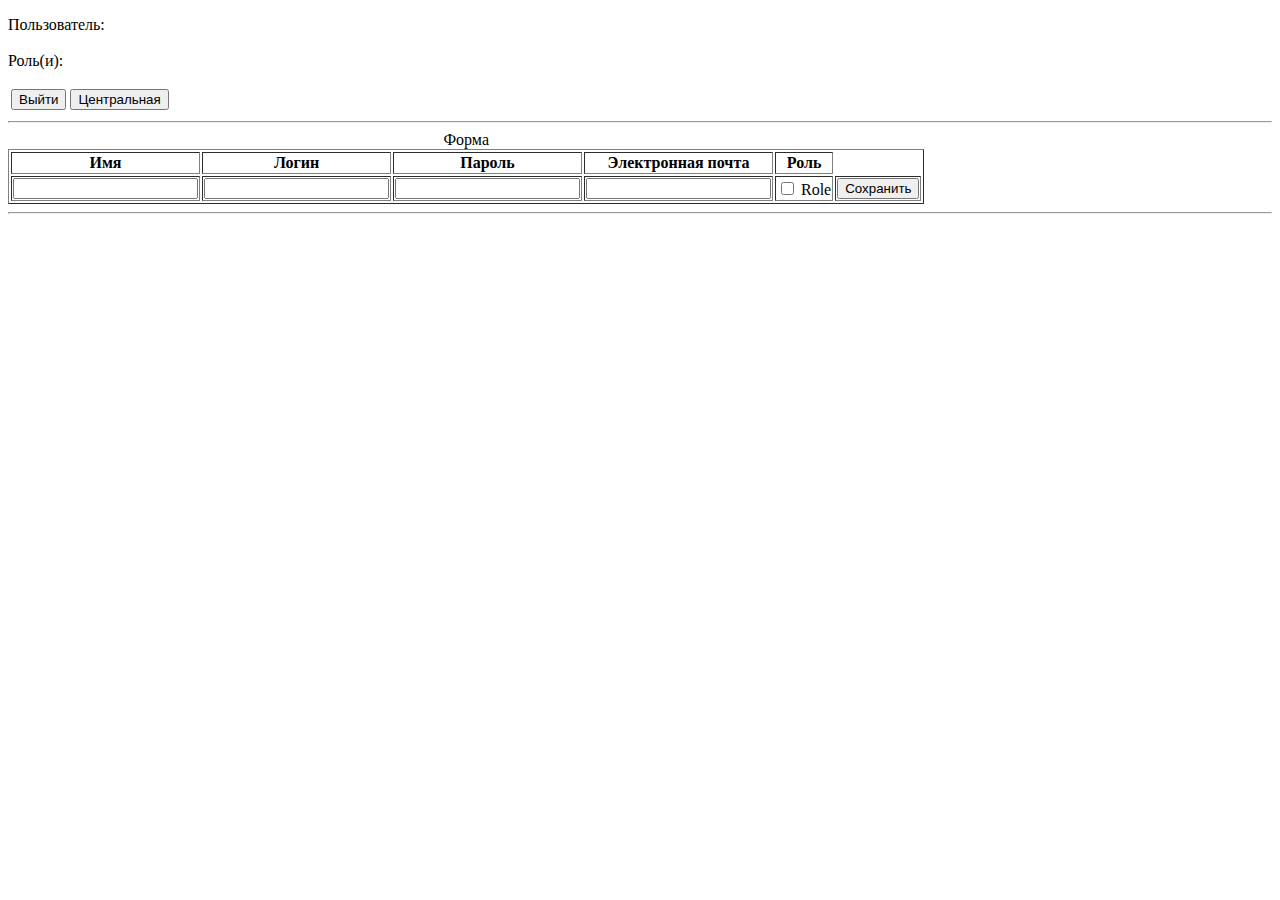
==== src/main/resources/templates/editForm.html @ 73845e85 "SpringBoot+Thymeleaf" ====
<!DOCTYPE html>
<html xmlns:th="http://www.thymeleaf.org"
      xmlns:sec="http://org.thymeleaf.extras.springsecurity5.dialect.SpringSecurityDialect5">

<head>
    <meta charset="UTF-8">
    <title>edit form</title>
</head>
<body>
<p>
    Пользователь: <span sec:authentication="name"></span>
    <br><br>
    Роль(и): <span sec:authentication="principal.authorities"></span>
<table border="0">
    <tr>
        <th>
            <form th:action="@{/logout}"
                  method="POST">
                <input type="submit" value="Выйти" />
            </form>
        </th>
        <th>
            <form th:action="@{/home}"
                  method="GET">
                <input type="submit" value="Центральная" />
            </form>
        </th>
    </tr>
</table>
<hr>
<form th:action="@{/edit}" method="POST">
    <table border="1">
       <caption th:text="${user.id}?'Форма редактирования':'Форма создания'">Форма</caption>
        <THEAD>
        <tr>
            <th>Имя</th>
            <th>Логин</th>
            <th>Пароль</th>
            <th>Электронная почта</th>
            <th th:each="role : ${troles}">Роль</th>
        </tr>

        </THEAD>
        <TBODY>
        <tr>
            <input type="hidden" th:field="*{user.id}"/>
            <td><input type="text" th:field="*{user.name}" /></td>
            <td><input type="text" th:field="*{user.login}" /></td>
            <td><input type="password" th:field="*{user.password}" showPassword="false"/></td>
            <td><input type="text" th:field="*{user.email}" /></td>
            <td th:each="role : ${troles}"><input type="checkbox" th:field="*{user.strIdRoles}" th:value="${role.id}" />
                             <label th:text="${role}">Role</label></td>
            <td><input type="submit" value="Сохранить"></td>
        </tr>
        </TBODY>
    </table>
</form>
<hr>

</body>
</html>
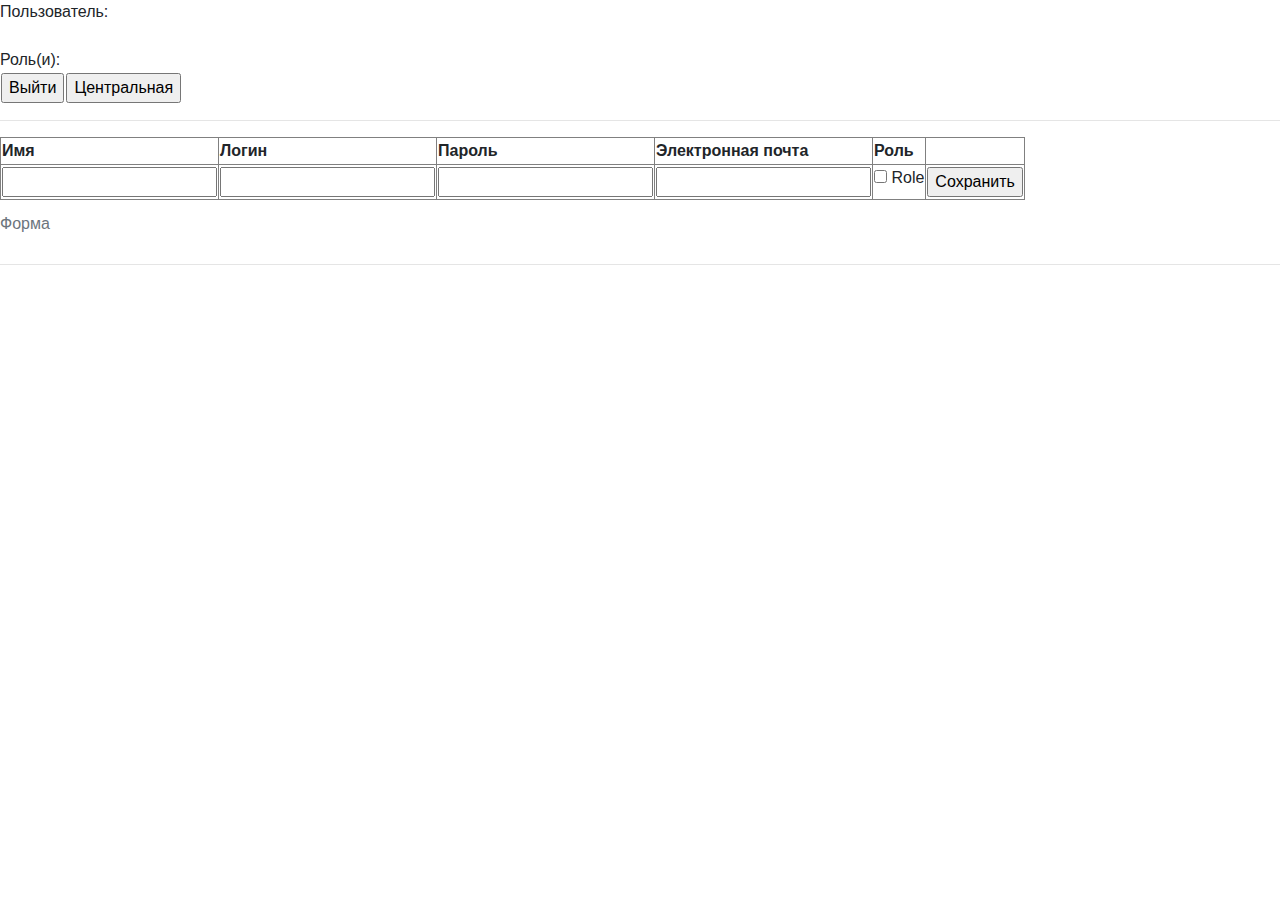
==== commit ab3a8198: "готовый список пользователей" ====
--- a/src/main/resources/templates/editForm.html
+++ b/src/main/resources/templates/editForm.html
@@ -1,61 +1,84 @@
-<!DOCTYPE html>
-<html xmlns:th="http://www.thymeleaf.org"
+<!doctype html>
+
+<html lang="en"
+      xmlns:th="http://www.thymeleaf.org"
       xmlns:sec="http://org.thymeleaf.extras.springsecurity5.dialect.SpringSecurityDialect5">
 
 <head>
-    <meta charset="UTF-8">
-    <title>edit form</title>
+    <!-- Required meta tags -->
+    <meta charset="utf-8">
+    <meta name="viewport" content="width=device-width, initial-scale=1, shrink-to-fit=no">
+
+    <!-- Bootstrap CSS -->
+    <link rel="stylesheet" href="https://stackpath.bootstrapcdn.com/bootstrap/4.4.1/css/bootstrap.min.css"
+          integrity="sha384-Vkoo8x4CGsO3+Hhxv8T/Q5PaXtkKtu6ug5TOeNV6gBiFeWPGFN9MuhOf23Q9Ifjh" crossorigin="anonymous">
+
+    <link rel="stylesheet" th:href="@{/CSS/sidebar.css} " type="text/css">
+
+    <title>Edit form</title>
 </head>
 <body>
-<p>
-    Пользователь: <span sec:authentication="name"></span>
-    <br><br>
-    Роль(и): <span sec:authentication="principal.authorities"></span>
-<table border="0">
-    <tr>
-        <th>
-            <form th:action="@{/logout}"
-                  method="POST">
-                <input type="submit" value="Выйти" />
-            </form>
-        </th>
-        <th>
-            <form th:action="@{/home}"
-                  method="GET">
-                <input type="submit" value="Центральная" />
-            </form>
-        </th>
-    </tr>
-</table>
-<hr>
-<form th:action="@{/edit}" method="POST">
-    <table border="1">
-       <caption th:text="${user.id}?'Форма редактирования':'Форма создания'">Форма</caption>
-        <THEAD>
-        <tr>
-            <th>Имя</th>
-            <th>Логин</th>
-            <th>Пароль</th>
-            <th>Электронная почта</th>
-            <th th:each="role : ${troles}">Роль</th>
-        </tr>
 
-        </THEAD>
-        <TBODY>
-        <tr>
-            <input type="hidden" th:field="*{user.id}"/>
-            <td><input type="text" th:field="*{user.name}" /></td>
-            <td><input type="text" th:field="*{user.login}" /></td>
-            <td><input type="password" th:field="*{user.password}" showPassword="false"/></td>
-            <td><input type="text" th:field="*{user.email}" /></td>
-            <td th:each="role : ${troles}"><input type="checkbox" th:field="*{user.strIdRoles}" th:value="${role.id}" />
-                             <label th:text="${role}">Role</label></td>
-            <td><input type="submit" value="Сохранить"></td>
-        </tr>
-        </TBODY>
-    </table>
-</form>
-<hr>
+                    Пользователь: <span sec:authentication="name"></span>
+                    <br><br>
+                    Роль(и): <span sec:authentication="principal.authorities"></span>
+                <table border="0">
+                    <tr>
+                        <th>
+                            <form th:action="@{/logout}"
+                                  method="POST">
+                                <input type="submit" value="Выйти"/>
+                            </form>
+                        </th>
+                        <th>
+                            <form th:action="@{/home}"
+                                  method="GET">
+                                <input type="submit" value="Центральная"/>
+                            </form>
+                        </th>
+                    </tr>
+                </table>
+                <hr>
+                <form th:action="@{/edit}" method="POST">
+                    <table border="1">
+                        <caption th:text="${user.id}?'Форма редактирования':'Форма создания'">Форма</caption>
+                        <THEAD>
+                        <tr>
+                            <th>Имя</th>
+                            <th>Логин</th>
+                            <th>Пароль</th>
+                            <th>Электронная почта</th>
+                            <th th:each="role : ${troles}">Роль</th>
+                        </tr>
 
+                        </THEAD>
+                        <TBODY>
+                        <tr>
+                            <input type="hidden" th:field="*{user.id}"/>
+                            <td><input type="text" th:field="*{user.name}"/></td>
+                            <td><input type="text" th:field="*{user.login}"/></td>
+                            <td><input type="password" th:field="*{user.password}" showPassword="false"/></td>
+                            <td><input type="text" th:field="*{user.email}"/></td>
+                            <td th:each="role : ${troles}"><input type="checkbox" th:field="*{user.strIdRoles}"
+                                                                  th:value="${role.id}"/>
+                                <label th:text="${role}">Role</label></td>
+                            <td><input type="submit" value="Сохранить"></td>
+                        </tr>
+                        </TBODY>
+                    </table>
+                </form>
+                <hr>
+
+
+
+<script src="https://code.jquery.com/jquery-3.4.1.slim.min.js"
+        integrity="sha384-J6qa4849blE2+poT4WnyKhv5vZF5SrPo0iEjwBvKU7imGFAV0wwj1yYfoRSJoZ+n"
+        crossorigin="anonymous"></script>
+<script src="https://cdn.jsdelivr.net/npm/popper.js@1.16.0/dist/umd/popper.min.js"
+        integrity="sha384-Q6E9RHvbIyZFJoft+2mJbHaEWldlvI9IOYy5n3zV9zzTtmI3UksdQRVvoxMfooAo"
+        crossorigin="anonymous"></script>
+<script src="https://stackpath.bootstrapcdn.com/bootstrap/4.4.1/js/bootstrap.min.js"
+        integrity="sha384-wfSDF2E50Y2D1uUdj0O3uMBJnjuUD4Ih7YwaYd1iqfktj0Uod8GCExl3Og8ifwB6"
+        crossorigin="anonymous"></script>
 </body>
 </html>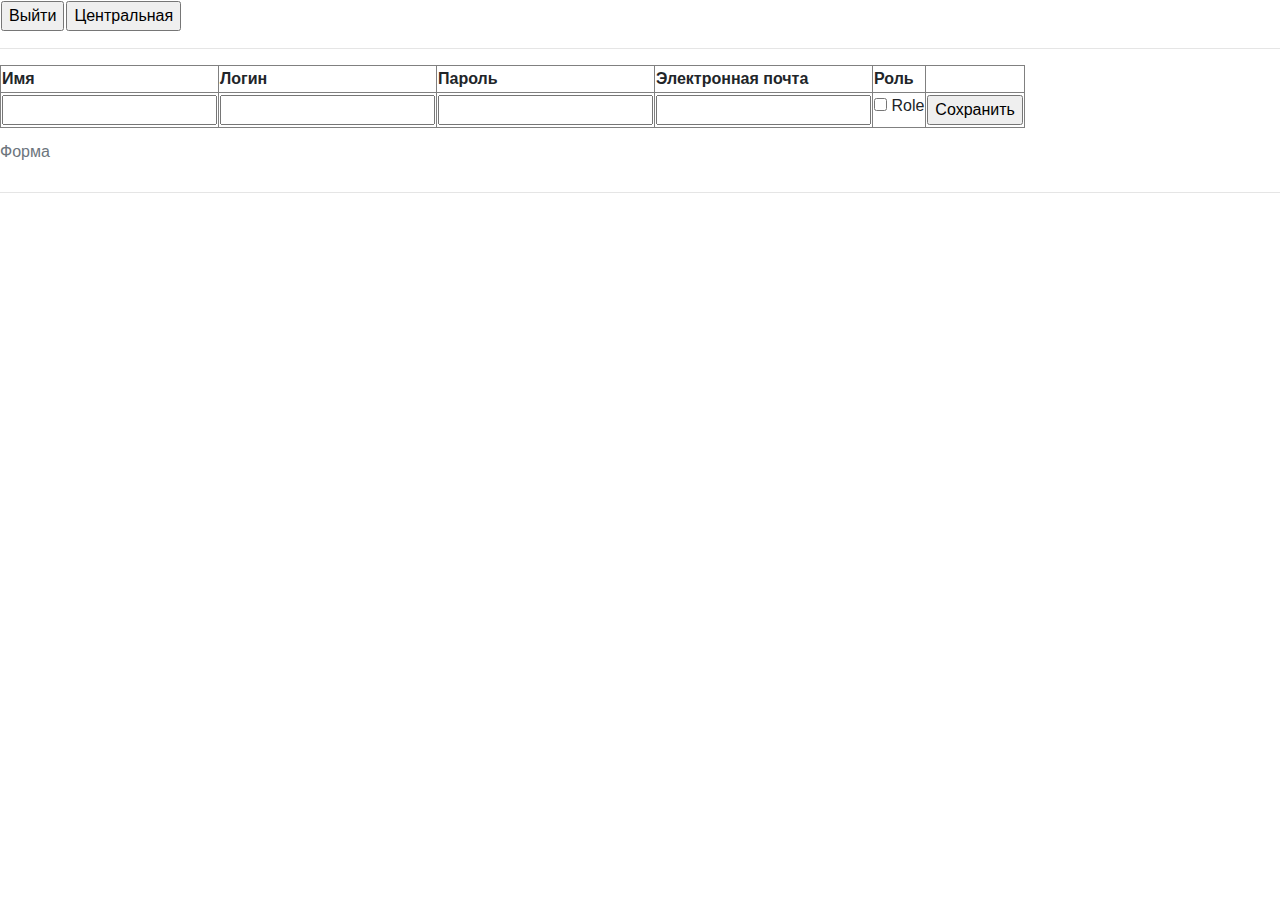
==== commit f696df16: "задача 3.1.3" ====
--- a/src/main/resources/templates/editForm.html
+++ b/src/main/resources/templates/editForm.html
@@ -1,8 +1,8 @@
 <!doctype html>
 
 <html lang="en"
-      xmlns:th="http://www.thymeleaf.org"
-      xmlns:sec="http://org.thymeleaf.extras.springsecurity5.dialect.SpringSecurityDialect5">
+      xmlns:th="http://www.thymeleaf.org">
+<!--      xmlns:sec="http://org.thymeleaf.extras.springsecurity5.dialect.SpringSecurityDialect5">-->
 
 <head>
     <!-- Required meta tags -->
@@ -19,9 +19,9 @@
 </head>
 <body>
 
-                    Пользователь: <span sec:authentication="name"></span>
+                   <!-- Пользователь: <span sec:authentication="name"></span>
                     <br><br>
-                    Роль(и): <span sec:authentication="principal.authorities"></span>
+                    Роль(и): <span sec:authentication="principal.authorities"></span>-->
                 <table border="0">
                     <tr>
                         <th>
